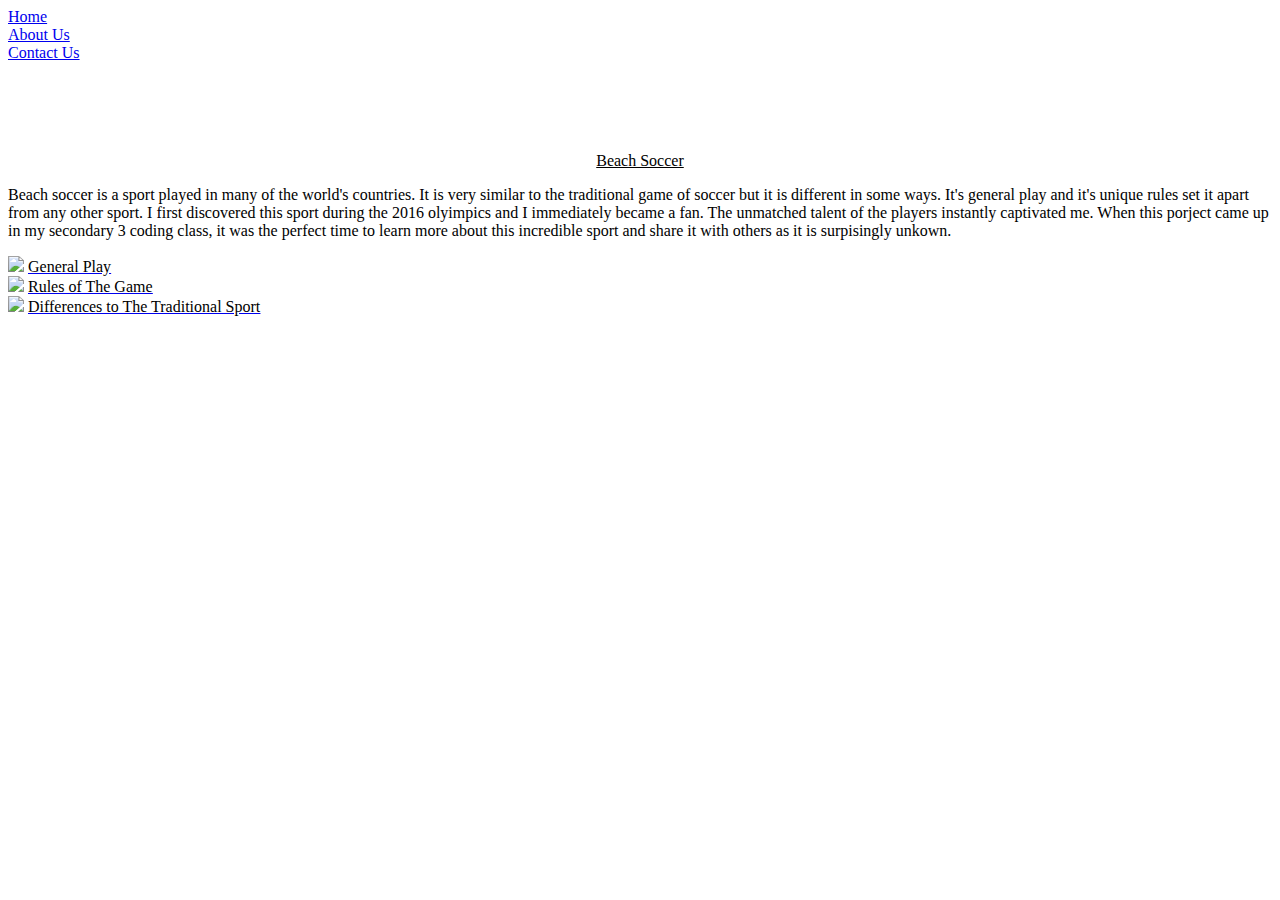
==== index.html @ 4c5aede4 "Update index.html" ====
<!DOCTYPE HTML>
<html class="index">
    <head>
        <title>Beach Soccer</title>
        <link rel="stylesheet" href="styles.css">
    </head>

    <body>
       <div class="Nav_Bar">
        <div class="Nav">
            <div class="Home">
                <a href="#" class="general-hyperlink">Home</a>
            </div>
            <div class="About">
                <a href="About.html" class="general-hyperlink">About Us</a>
            </div>
            <div class="Contact">
                <a href="Contact.html" class="general-hyperlink">Contact Us</a>
            </div>  
        </div>
      </div>
        <br>
        <br>
        <br>
        <br> 
        <br>

        <center><header> <u> Beach Soccer </u></header></center>
        

        <p class="p1"> <mark style="background-color:rgb(255, 255, 255);">
        Beach soccer is a sport played in many of the world's countries. It is very similar to the traditional game of soccer but
         it is different in some ways. It's general play and it's unique rules set it apart from any other sport. I first 
         discovered this sport during the 2016 olyimpics and I immediately became a fan. The unmatched talent of the players instantly captivated me. 
         When this porject came up in my secondary 3 coding class, it was the perfect time to learn more about this incredible sport and share it with 
         others as it is surpisingly unkown.
        </mark></p>

        
        <div class="flex-container">
            <div class="flex-child">
                <img src="/beach_soccer_bk1.jpg" class="img">
                <a href="content.html" id="general-hyperlink"><u style="background-color: black;"><mark style="background-color: rgb(255, 255, 255);">General Play</mark></u></a>
            </div>
            <div class="flex-child">
                <img src="/Rules.jpg" class="img">
                <a href="content.html" id="general-hyperlink"><u><mark style="background-color: rgb(255, 255, 255);">Rules of The Game</mark></u></a>
            </div>
            <div class="flex-child">
                <img src="/Differences.png" class="img">
                <a href="content.html" id="general-hyperlink"><u><mark style="background-color: rgb(255, 255, 255);">Differences to The Traditional Sport</mark></u></a>
            </div>
        </div>
    </body>
</html>
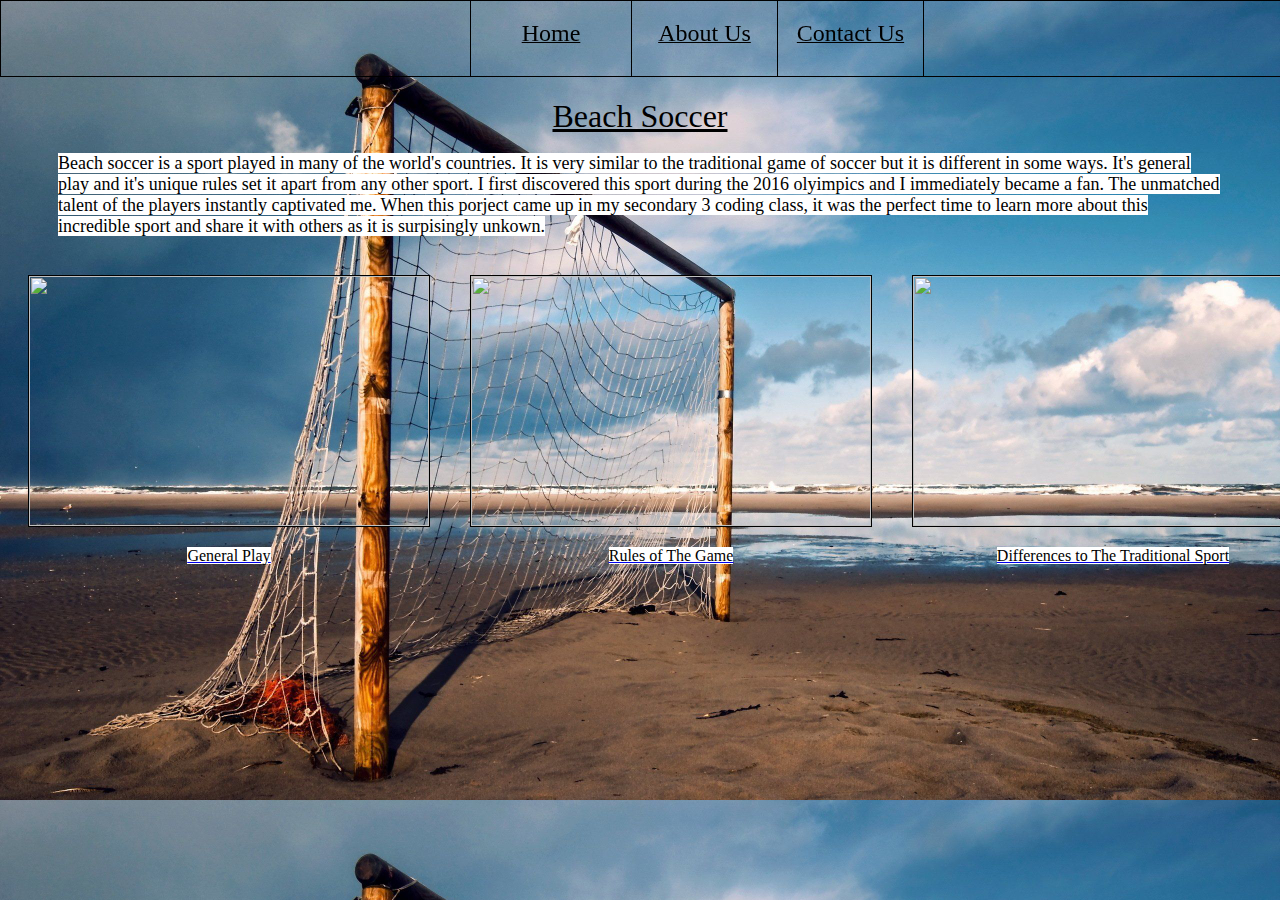
==== commit 0c3650b1: "Add files via upload" ====
--- a/index.html
+++ b/index.html
@@ -1,4 +1,4 @@
-<!DOCTYPE HTML>
+<!DOCTYPE Html>
 <html class="index">
     <head>
         <title>Beach Soccer</title>
@@ -12,10 +12,10 @@
                 <a href="#" class="general-hyperlink">Home</a>
             </div>
             <div class="About">
-                <a href="About.html" class="general-hyperlink">About Us</a>
+                <a href="about.html" class="general-hyperlink">About Us</a>
             </div>
             <div class="Contact">
-                <a href="Contact.html" class="general-hyperlink">Contact Us</a>
+                <a href="contact.html" class="general-hyperlink">Contact Us</a>
             </div>  
         </div>
       </div>
@@ -39,17 +39,17 @@
         
         <div class="flex-container">
             <div class="flex-child">
-                <img src="/beach_soccer_bk1.jpg" class="img">
+                <img src="beach_soccer_bk1.jpg" class="img">
                 <a href="content.html" id="general-hyperlink"><u style="background-color: black;"><mark style="background-color: rgb(255, 255, 255);">General Play</mark></u></a>
             </div>
             <div class="flex-child">
-                <img src="/Rules.jpg" class="img">
+                <img src="Rules.jpg" class="img">
                 <a href="content.html" id="general-hyperlink"><u><mark style="background-color: rgb(255, 255, 255);">Rules of The Game</mark></u></a>
             </div>
             <div class="flex-child">
-                <img src="/Differences.png" class="img">
+                <img src="Differences.png" class="img">
                 <a href="content.html" id="general-hyperlink"><u><mark style="background-color: rgb(255, 255, 255);">Differences to The Traditional Sport</mark></u></a>
             </div>
         </div>
     </body>
-</html>
+</html>--- a/styles.css
+++ b/styles.css
@@ -0,0 +1,138 @@
+html {
+    margin: 0px;
+    padding: 0px;
+}
+
+.index {
+    background-image: url("General-Play-Image.jpg");
+    background-size: cover; 
+}
+/* It's been impossible to get my layout exactly centered and all for every screen so I did my best with it. For me, it looks how I want it when I have my view at 90%. 
+Hope that helps  */
+.Nav_Bar {
+    align-items: center;
+}
+
+
+.p1 {
+    font-size: large;
+    padding-left: 50px;
+    padding-right: 50px;
+}
+
+.p2 {
+    font-size: large;
+    padding-left: 50px;
+    padding-right: 50px;
+    line-height: 30px;
+}
+
+.Nav {
+    color: black;
+    border: 1px solid black;
+    height: 75px;
+    width: 100%;
+    position: fixed;
+    top: 0px;
+    margin: 0px;
+    left: 0px;
+    color: black;
+    z-index: 10;
+    text-align: center;
+    
+}
+.Home {
+    color: black;
+    border: 1px solid black;
+    height: 75px;
+    width: 160px;
+    position: fixed;
+    top: 0px;
+    margin: 0px;
+    color: black;
+    font-size: larger;
+    text-align: center;
+    line-height: 65px;
+    text-decoration-line: underline;
+    left: 470px;
+}
+
+.About {
+    color: black;
+    border: 1px solid black;
+    height: 75px;
+    width: 145px;
+    position: fixed;
+    top: 0px;   
+    left: 631px;
+    margin: 0px;
+    color: black;
+    font-size: larger;
+    text-align: center;
+    line-height: 65px;
+    text-decoration-line: underline;
+}
+.Contact {
+    color: black;
+    border: 1px solid black;
+    height: 75px;
+    width: 145px;
+    position: fixed;
+    top: 0px;
+    left: 777px;
+    margin: 0px;
+    color: black;
+    font-size: larger;
+    text-align: center;
+    line-height: 65px;
+    text-decoration-line: underline;
+}
+header {
+    font-size: xx-large;
+}
+.Two {
+    font-size: x-large;
+}
+
+
+.img {
+    height: 250px;
+    width: 400px;
+    border: 1px solid black;
+    margin: 20px;
+}
+
+.general-hyperlink {
+    text-decoration: black;
+    color: black;
+    font-size: x-large;
+}
+
+
+.flex-container {
+    display: flex;
+}
+
+.flex-child {
+    flex: 1;
+    text-align: center;
+}
+
+.Soccer {
+    width: 450px;
+    height: 300px;
+    float: right;
+    position: relative;
+    bottom: 400px;
+}
+
+.About_html {
+    background-color: lightblue;
+    
+    
+}
+
+.apple {
+    width: 800px;
+    
+}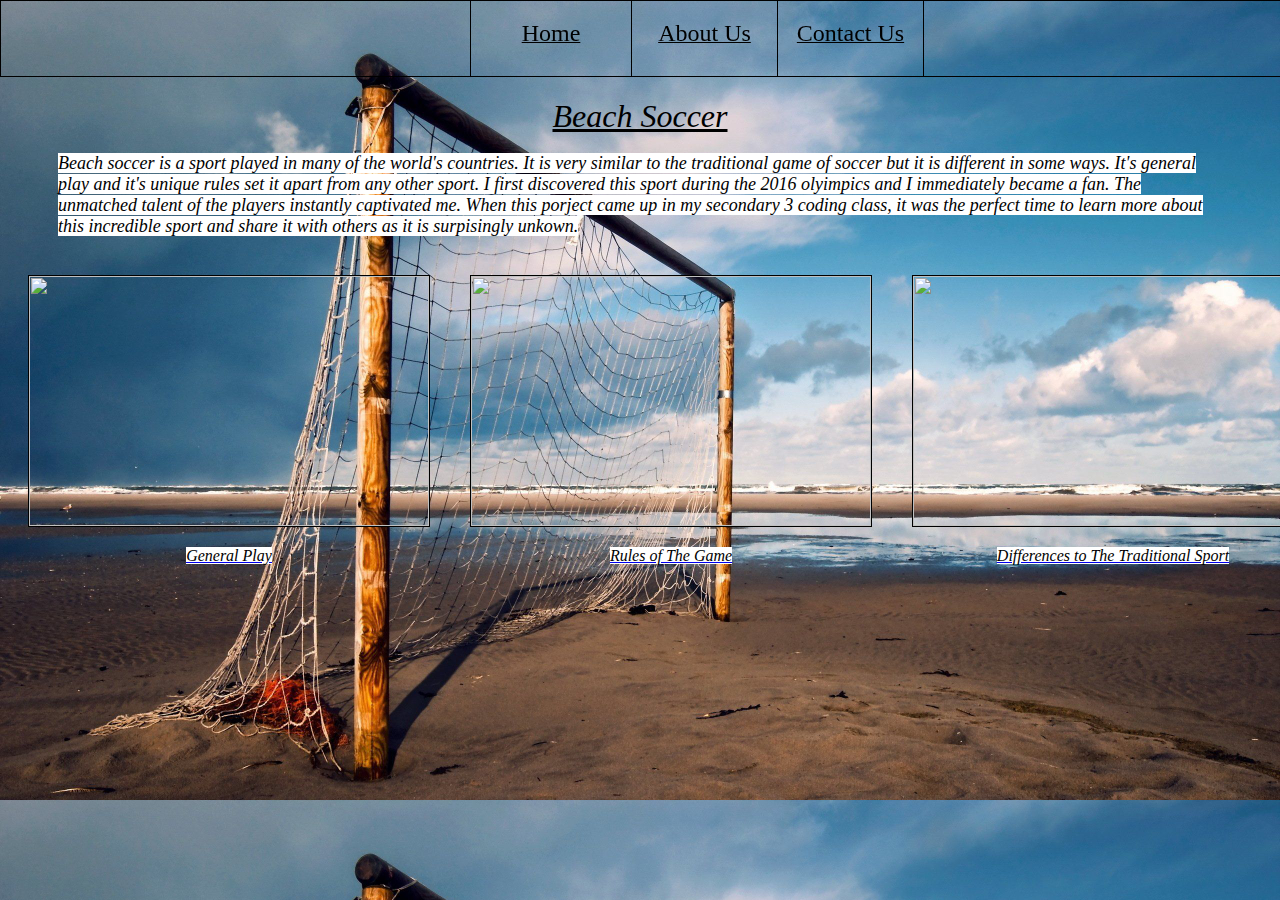
==== commit 0d029acb: "Add files via upload" ====
--- a/index.html
+++ b/index.html
@@ -9,7 +9,7 @@
        <div class="Nav_Bar">
         <div class="Nav">
             <div class="Home">
-                <a href="#" class="general-hyperlink">Home</a>
+                <a href="index.html" class="general-hyperlink">Home</a>
             </div>
             <div class="About">
                 <a href="about.html" class="general-hyperlink">About Us</a>
@@ -25,7 +25,7 @@
         <br> 
         <br>
 
-        <center><header> <u> Beach Soccer </u></header></center>
+        <center><header class="header"> <u> Beach Soccer </u></header></center>
         
 
         <p class="p1"> <mark style="background-color:rgb(255, 255, 255);">
@@ -40,15 +40,15 @@
         <div class="flex-container">
             <div class="flex-child">
                 <img src="beach_soccer_bk1.jpg" class="img">
-                <a href="content.html" id="general-hyperlink"><u style="background-color: black;"><mark style="background-color: rgb(255, 255, 255);">General Play</mark></u></a>
+                <a href="content.html#general" ><u style="background-color: black;"><mark style="background-color: rgb(255, 255, 255);" class="header">General Play</mark></u></a>
             </div>
             <div class="flex-child">
                 <img src="Rules.jpg" class="img">
-                <a href="content.html" id="general-hyperlink"><u><mark style="background-color: rgb(255, 255, 255);">Rules of The Game</mark></u></a>
+                <a href="content.html#rules" id="general-hyperlink2"><u><mark style="background-color: rgb(255, 255, 255);" class="header">Rules of The Game</mark></u></a>
             </div>
             <div class="flex-child">
                 <img src="Differences.png" class="img">
-                <a href="content.html" id="general-hyperlink"><u><mark style="background-color: rgb(255, 255, 255);">Differences to The Traditional Sport</mark></u></a>
+                <a href="content.html#differences" id="general-hyperlink3"><u><mark style="background-color: rgb(255, 255, 255);" class="header">Differences to The Traditional Sport</mark></u></a>
             </div>
         </div>
     </body>
--- a/styles.css
+++ b/styles.css
@@ -13,11 +13,15 @@
     align-items: center;
 }
 
+.header {
+    font-style: italic;
+}
 
 .p1 {
     font-size: large;
     padding-left: 50px;
     padding-right: 50px;
+    font-style: italic;
 }
 
 .p2 {
